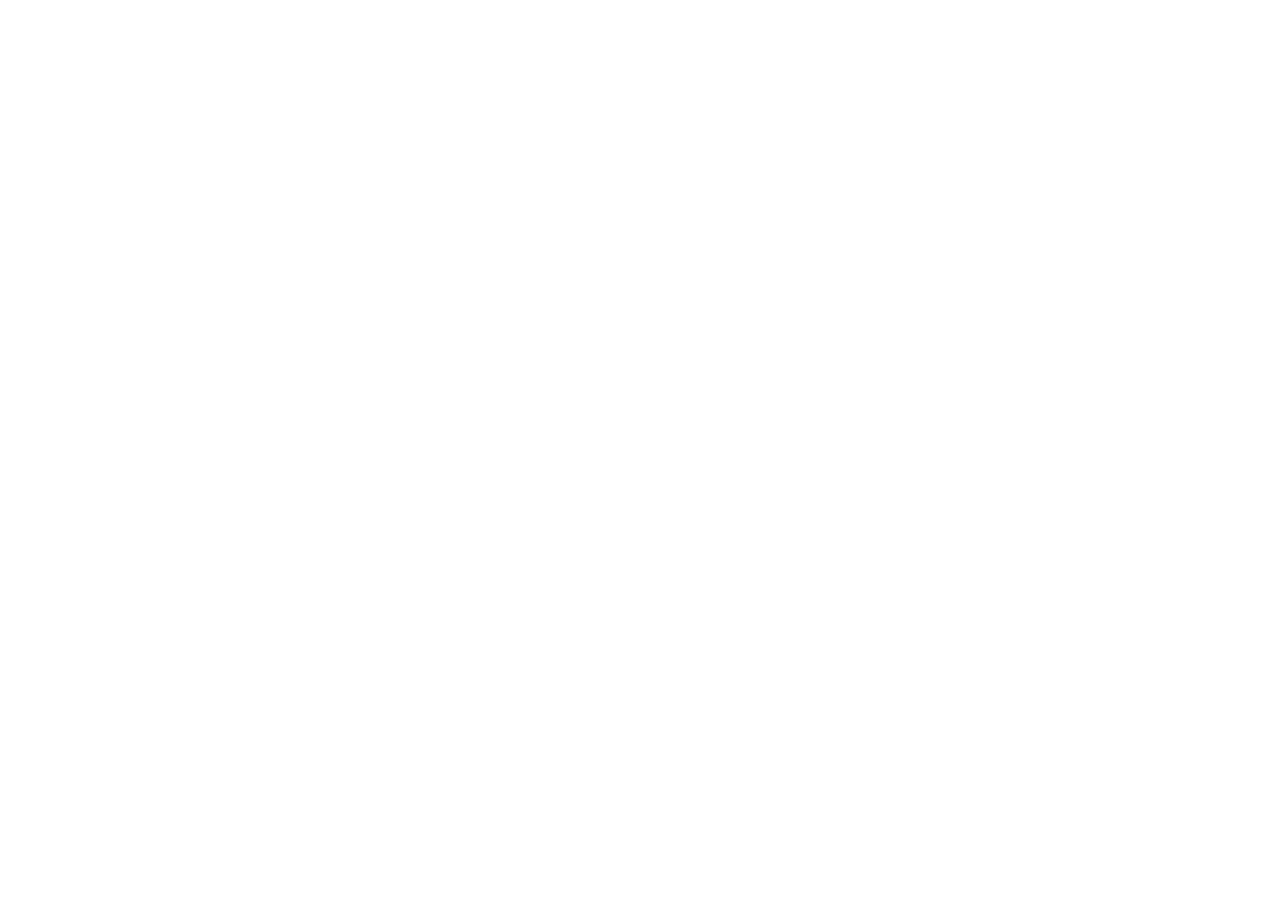
==== dbtest.html @ f59c0bb6 "backend stuff" ====
<!doctype html>
<html>
	<head>
		<!-- css file -->
		<!-- .js files -->
		<script src="_js/jquery-1.10.2.min.js"></script>
		<script src="dbtest.js"></script>
	</head>
	<body>
	<div id="text"></div>
	</body>
</html>
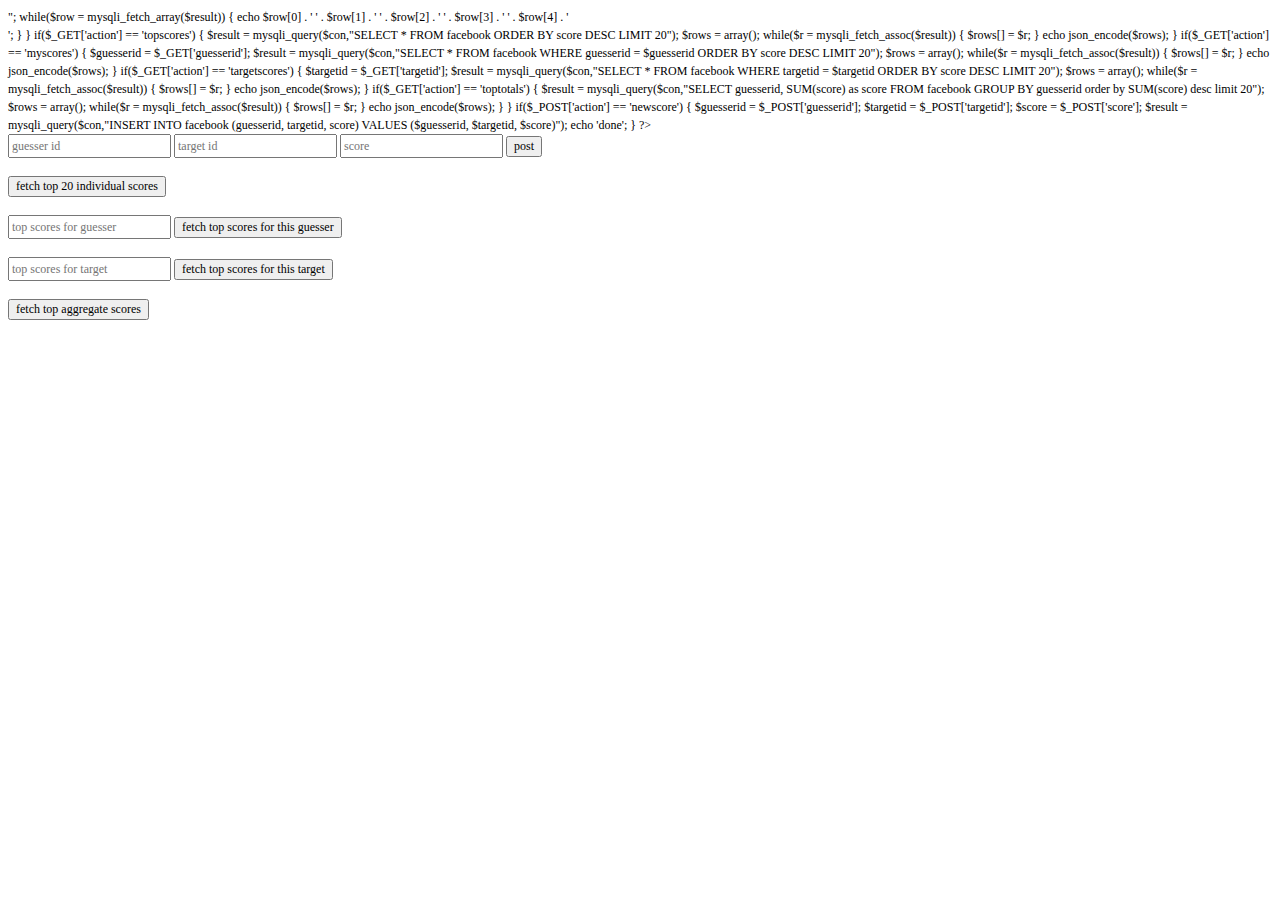
==== commit a71d59df: "db updates" ====
--- a/dbtest.html
+++ b/dbtest.html
@@ -1,12 +1,38 @@
 <!doctype html>
 <html>
 	<head>
-		<!-- css file -->
-		<!-- .js files -->
 		<script src="_js/jquery-1.10.2.min.js"></script>
 		<script src="dbtest.js"></script>
+	<style>
+	* {
+		font-family: verdana;
+		font-size: 12px;
+		line-height: 150%;
+	}
+	</style>
 	</head>
 	<body>
 	<div id="text"></div>
+	<input type="text" id="guesserid" placeholder="guesser id">
+	<input type="text" id="targetid" placeholder="target id">
+	<input type="text" id="score" placeholder="score">
+	<input type="button" id="postbutton" value="post">
+
+	<br><br>
+	<input type="button" id="topscores" value="fetch top 20 individual scores">
+
+	<br><br>
+	<input type="text" id="myscores" placeholder="top scores for guesser">
+	<input type="button" id="myscoresbutton" value="fetch top scores for this guesser">
+
+	<br><br>
+	<input type="text" id="targetscores" placeholder="top scores for target">
+	<input type="button" id="targetscoresbutton" value="fetch top scores for this target">
+
+	<br><br>
+	<input type="button" id="toptotals" value="fetch top aggregate scores">
+
+	<div id="results"></div>
+
 	</body>
 </html>